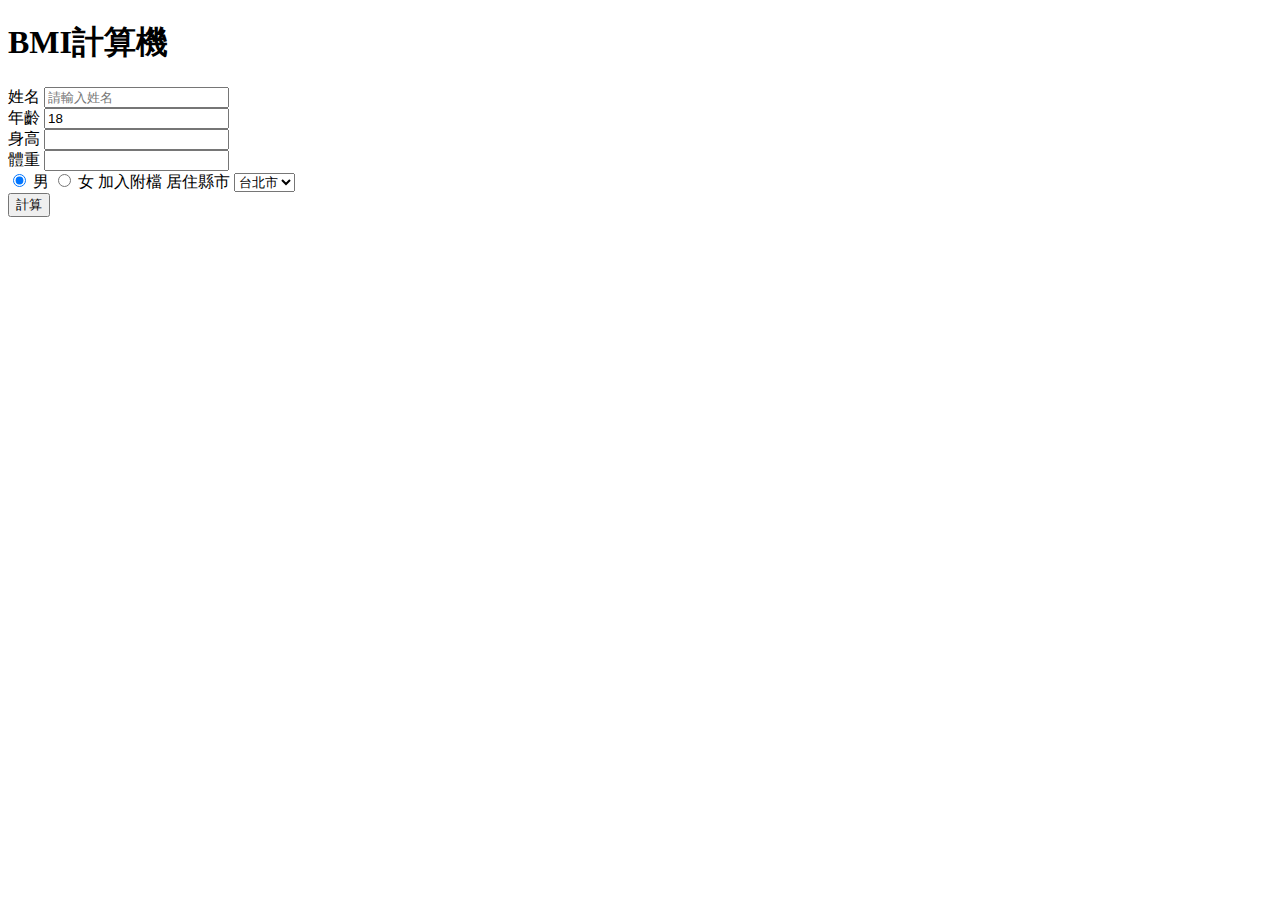
==== bmi.html @ d860a1cc "新增基礎css" ====
<!DOCTYPE html>
<html lang="zh-Hant">
<head>
    <meta charset="UTF-8">
    <meta name="viewport" content="width=device-width, initial-scale=1.0">
    <title>BMI計算機</title>
</head>
<body>
    <h1>BMI計算機</h1>
    <form action="">
        <label for="username">姓名</label>
        <input id="username" name="username" type="text" placeholder="請輸入姓名"><br>
        <label for="age">年齡</label>
        <input id="age" name="age" type="number" value="18"><br>
        <label for="height">身高</label>
        <input id="height" name="height" type="number" step="0.1"><br>
        <label for="weight">體重</label>
        <input id="weight" name="weight" type="number" step="0.1"><br>

        <input type="radio" name="sex" id="male" checked> 男
        <input type="radio" name="sex" id="female"> 女
        <!-- <input type="file" name="" id=""> --> 加入附檔

        <label for="county">居住縣市</label>
        <select name="county" id="county">
            <option value="台北市">台北市</option>
            <option value="新北市">新北市</option>
            <option value="桃園市">桃園市</option>
            <option value="台中市">台中市</option>
            <option value="台南市">台南市</option>
            <option value="高雄市">高雄市</option>
        </select>
        <br>
        <button type="submit">計算</button>

    </form>
</body>
</html>
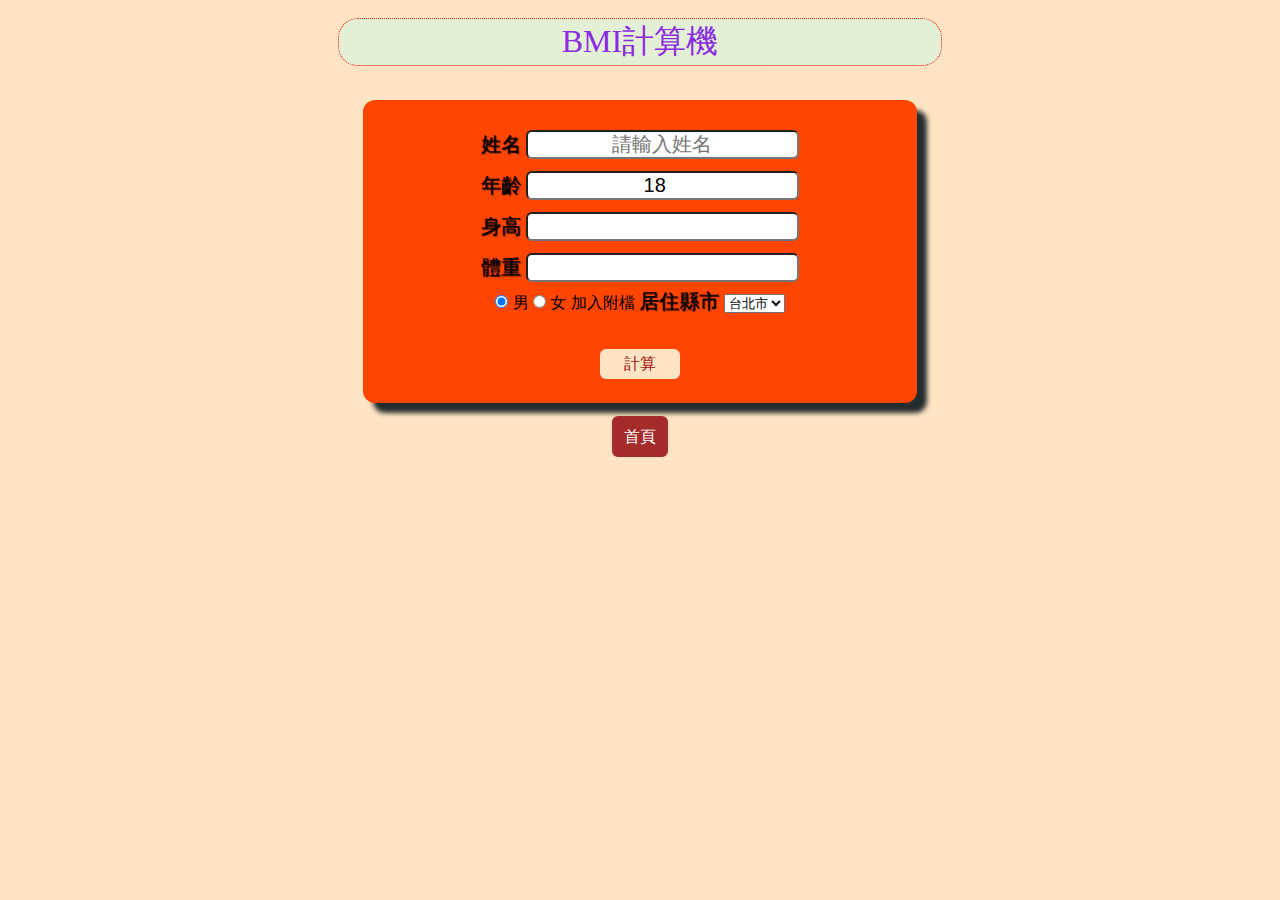
==== commit 4135d328: "新增media" ====
--- a/bmi.html
+++ b/bmi.html
@@ -1,12 +1,87 @@
 <!DOCTYPE html>
 <html lang="zh-Hant">
+<!-- https://www.bfa.com.tw/blog/color-tools 網頁色調調整 -->
+
 <head>
     <meta charset="UTF-8">
     <meta name="viewport" content="width=device-width, initial-scale=1.0">
     <title>BMI計算機</title>
+    <link rel="stylesheet" href="css/style.css">
+    <style>
+        .main-title {
+            color: rgb(102, 255, 0);
+        }
+
+        form {
+            width: 40%;
+            background-color: orangered;
+            margin: 24px auto;
+            padding: 24px;
+            border-radius: 12px;
+            box-shadow: 10px 10px 5px rgb(37, 44, 46);
+        }
+
+        input {
+            margin: 6px 0px;
+            font-size: 20px;
+            text-align: center;
+            border-radius: 6px;
+        }
+
+        /* label 文字大小 */
+        label {
+            font-size: 20px;
+            text-shadow: 1px 1px 1px;
+        }
+
+        select {}
+
+        /* 性別/居住縣市   使用div */
+        .panel1 {
+            background-color: cyan;
+            padding: 6px;
+            border: 2px dotted pink;
+            margin: 6px;
+        }
+
+        button {
+            margin-top: 1rem;
+            width: 80px;
+            height: 30px;
+            background-color: bisque;
+            border: none;
+            font-size: 16px;
+            border-radius: 6px;
+            color: #a50f0f;
+        }
+
+        button:hover {
+            background-color: blue;
+            cursor: pointer;
+        }
+
+        a {
+            background-color: brown;
+            color: white;
+            padding: 12px;
+            border-radius: 6px;
+            text-decoration: none;
+        }
+
+        a:hover {
+            color: yellow;
+        }
+
+        @media screen and (max-width:600px) {
+            form {
+                width: 80%;
+            }
+        }
+    </style>
 </head>
+
 <body>
-    <h1>BMI計算機</h1>
+    <div class="main title">BMI計算機</div>
     <form action="">
         <label for="username">姓名</label>
         <input id="username" name="username" type="text" placeholder="請輸入姓名"><br>
@@ -16,23 +91,26 @@
         <input id="height" name="height" type="number" step="0.1"><br>
         <label for="weight">體重</label>
         <input id="weight" name="weight" type="number" step="0.1"><br>
+        <div>
+            <input type="radio" name="sex" id="male" checked> 男
+            <input type="radio" name="sex" id="female"> 女
+            <!-- <input type="file" name="" id=""> --> 加入附檔
 
-        <input type="radio" name="sex" id="male" checked> 男
-        <input type="radio" name="sex" id="female"> 女
-        <!-- <input type="file" name="" id=""> --> 加入附檔
-
-        <label for="county">居住縣市</label>
-        <select name="county" id="county">
-            <option value="台北市">台北市</option>
-            <option value="新北市">新北市</option>
-            <option value="桃園市">桃園市</option>
-            <option value="台中市">台中市</option>
-            <option value="台南市">台南市</option>
-            <option value="高雄市">高雄市</option>
-        </select>
+            <label for="county">居住縣市</label>
+            <select name="county" id="county">
+                <option value="台北市">台北市</option>
+                <option value="新北市">新北市</option>
+                <option value="桃園市">桃園市</option>
+                <option value="台中市">台中市</option>
+                <option value="台南市">台南市</option>
+                <option value="高雄市">高雄市</option>
+            </select>
+        </div>
         <br>
         <button type="submit">計算</button>
 
     </form>
+    <a href="">首頁</a>
 </body>
+
 </html>--- a/css/style.css
+++ b/css/style.css
@@ -0,0 +1,30 @@
+/* 共用css區 */
+
+body{
+    text-align: center;
+    background-color: bisque;
+    font-family: "標楷體", 'Arial Narrow Bold', sans-serif;
+}
+
+.title{
+    color:blueviolet;
+    background-color: rgb(228, 240, 214);
+    font-family: 'Times New Roman', Times, serif;
+    /* 1rem=>16px */
+    font-size: 2rem;
+    display: inline-block;
+    width: 600px;
+    margin: 10px;
+    padding: 1px;
+    border: 1px dotted red;
+    border-radius: 20px;
+    }
+
+/* 設計一下 div+class 對應main-title */
+.main-title{
+    color:rgb(30, 7, 160);
+    background-color: rgb(228, 240, 214);
+    font-family: 'Courier New', Courier, monospace;
+    }
+
+   